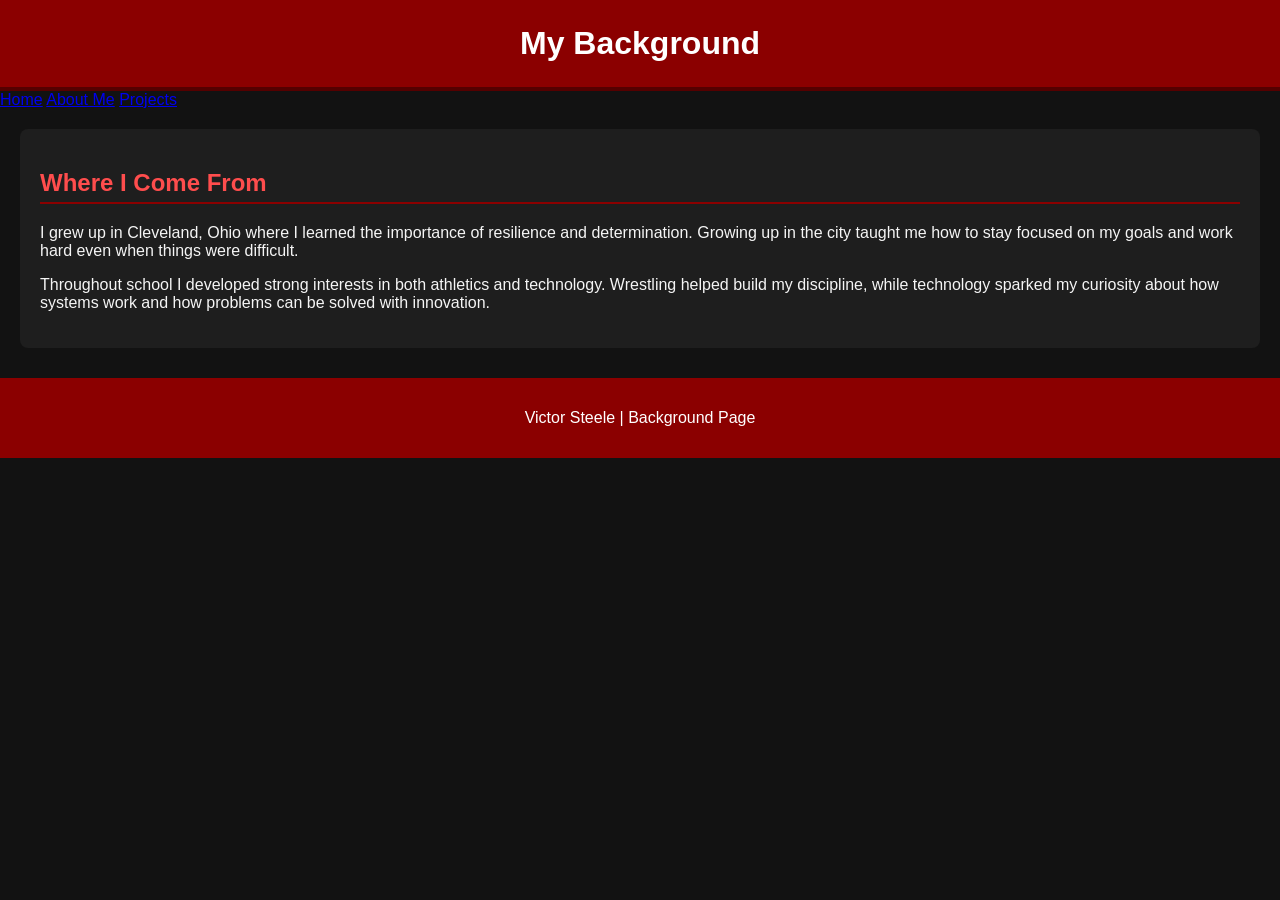
==== aboutme.html @ f4a7b979 "Add files via upload" ====
<!DOCTYPE html>
<html lang="en">

<head>
<meta charset="UTF-8">
<title>My Background</title>
<link rel="stylesheet" href="style.css">
</head>

<body>

<header>
<h1>My Background</h1>
</header>
<nav>
<a href="index.html">Home</a>
<a href="aboutme.html">About Me</a>
<a href="projects.html">Projects</a>
</nav>
<section>

<h2>Where I Come From</h2>

<p>
I grew up in Cleveland, Ohio where I learned the importance of resilience and determination. 
Growing up in the city taught me how to stay focused on my goals and work hard even when things were difficult.
</p>

<p>
Throughout school I developed strong interests in both athletics and technology. Wrestling helped build my discipline, 
while technology sparked my curiosity about how systems work and how problems can be solved with innovation.
</p>

</section>

<footer>

<p>Victor Steele | Background Page</p>

</footer>

</body>
</html>
---- style.css ----
/* General page styling */
body{
    background-color:#121212;
    color:#f5f5f5;
    font-family: Arial, Helvetica, sans-serif;
    margin:0;
    padding:0;
}

/* Header styling */
header{
    background-color:#8B0000;
    color:white;
    text-align:center;
    padding:25px;
    border-bottom:4px solid #550000;
}

/* Section styling */
section{
    background-color:#1e1e1e;
    margin:20px;
    padding:20px;
    border-radius:8px;
}

/* Headings */
h1{
    margin:0;
}

h2{
    color:#ff4d4d;
    border-bottom:2px solid #8B0000;
    padding-bottom:5px;
}

/* List styling */
ul{
    background-color:#2a2a2a;
    padding:15px;
    border-left:5px solid #8B0000;
    border-radius:5px;
}

/* Aside box */
aside{
    background-color:#2a2a2a;
    margin:20px;
    padding:15px;
    border-left:6px solid #ff4d4d;
    border-radius:5px;
}

/* Table styling */
table{
    width:100%;
    border-collapse:collapse;
    margin-top:15px;
}

th{
    background-color:#8B0000;
    color:white;
    padding:10px;
}

td{
    background-color:#2a2a2a;
    padding:10px;
    border:1px solid #444;
}

/* Footer styling */
footer{
    background-color:#8B0000;
    color:white;
    text-align:center;
    padding:15px;
    margin-top:30px;
}
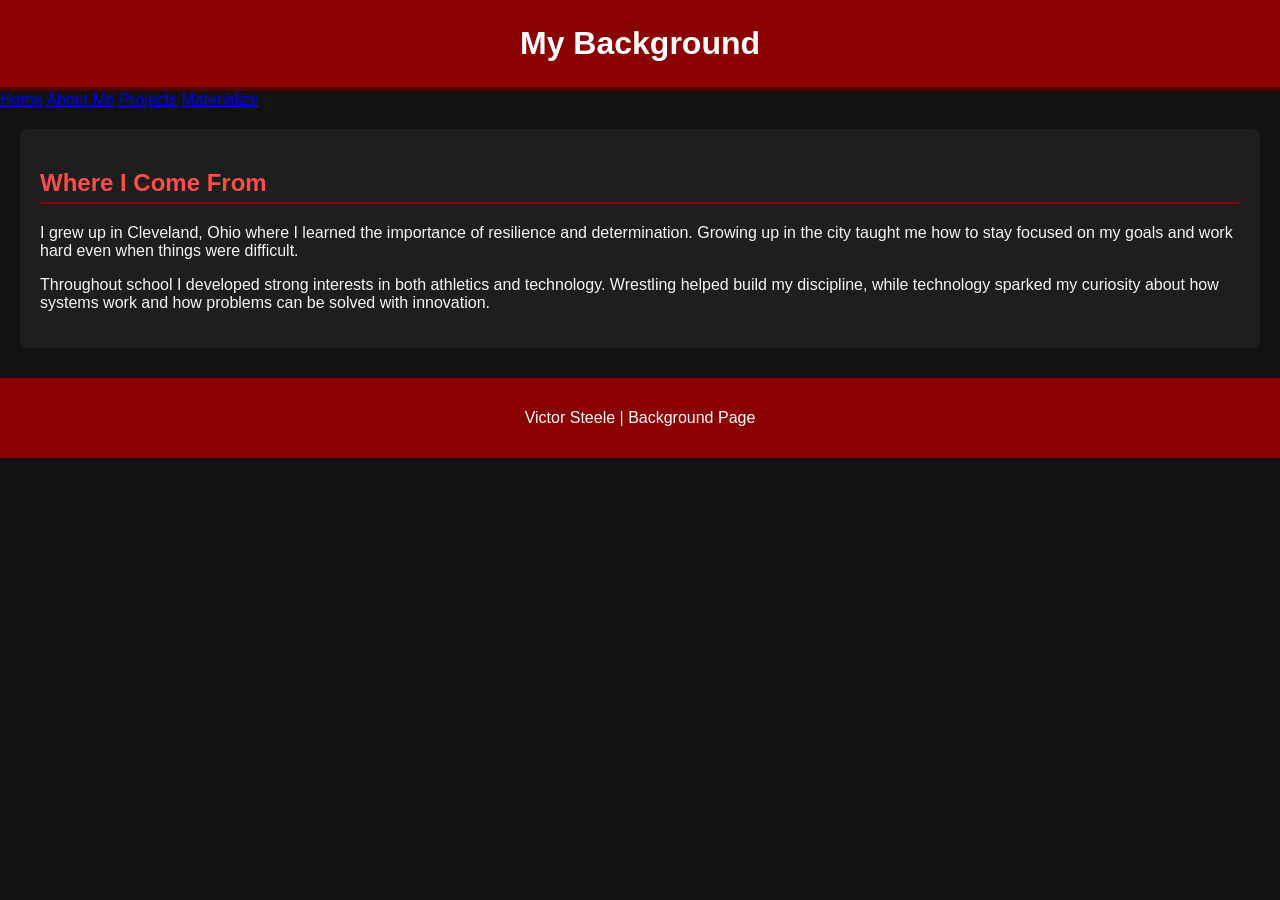
==== commit b6f3717c: "Add Materialize link to navigation in aboutme.html" ====
--- a/aboutme.html
+++ b/aboutme.html
@@ -15,7 +15,8 @@
 <nav>
 <a href="index.html">Home</a>
 <a href="aboutme.html">About Me</a>
-<a href="projects.html">Projects</a>
+<a href="proj.html">Projects</a>
+<a href="materialize.html">Materialize</a>
 </nav>
 <section>
 
@@ -38,6 +39,6 @@
 <p>Victor Steele | Background Page</p>
 
 </footer>
-
+<script src="script.js"></script>
 </body>
-</html>+</html>
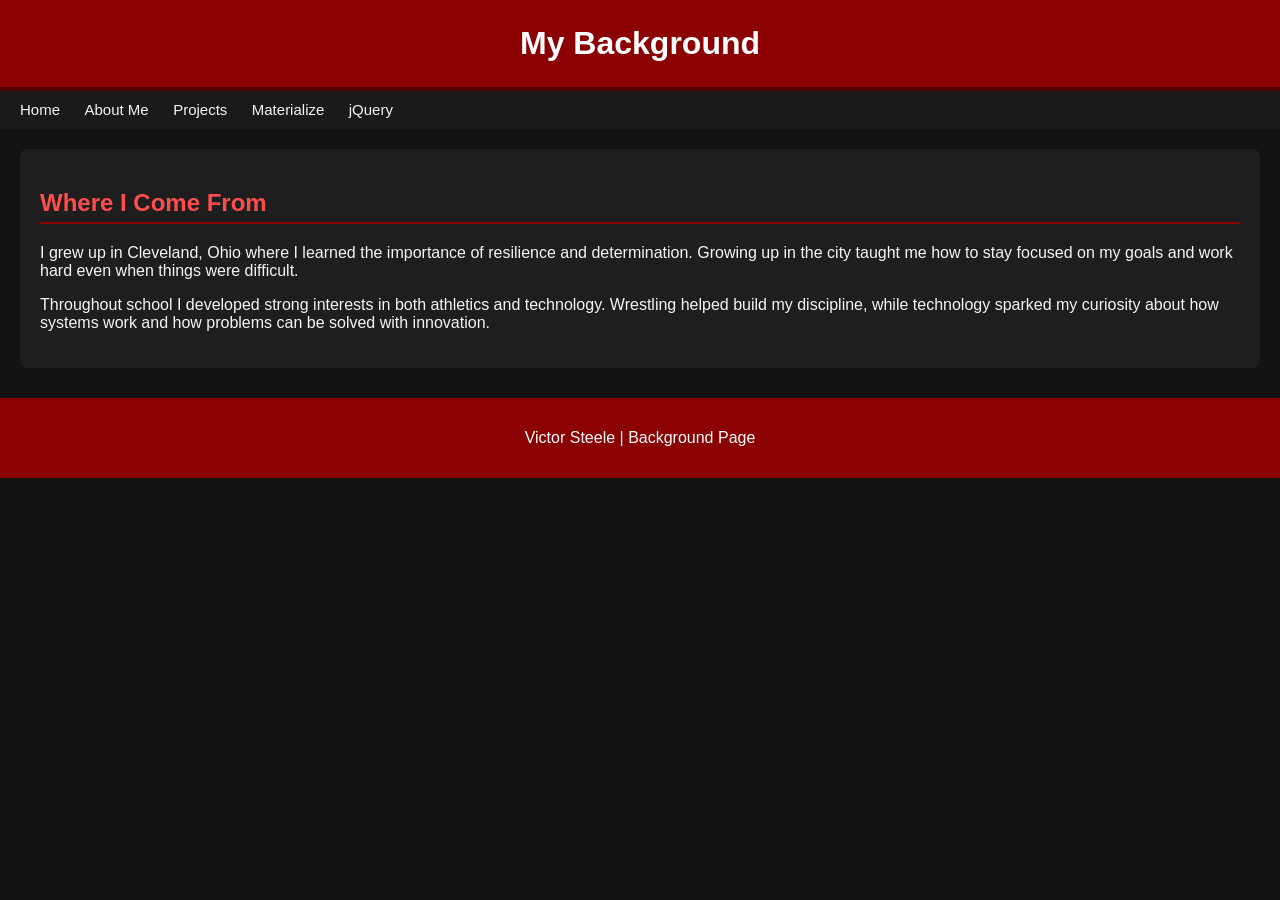
==== commit 808df812: "Add files via upload" ====
--- a/aboutme.html
+++ b/aboutme.html
@@ -1,44 +1,39 @@
-<!DOCTYPE html>
-<html lang="en">
-
-<head>
-<meta charset="UTF-8">
-<title>My Background</title>
-<link rel="stylesheet" href="style.css">
-</head>
-
-<body>
-
-<header>
-<h1>My Background</h1>
-</header>
-<nav>
-<a href="index.html">Home</a>
-<a href="aboutme.html">About Me</a>
-<a href="proj.html">Projects</a>
-<a href="materialize.html">Materialize</a>
-</nav>
-<section>
-
-<h2>Where I Come From</h2>
-
-<p>
-I grew up in Cleveland, Ohio where I learned the importance of resilience and determination. 
-Growing up in the city taught me how to stay focused on my goals and work hard even when things were difficult.
-</p>
-
-<p>
-Throughout school I developed strong interests in both athletics and technology. Wrestling helped build my discipline, 
-while technology sparked my curiosity about how systems work and how problems can be solved with innovation.
-</p>
-
-</section>
-
-<footer>
-
-<p>Victor Steele | Background Page</p>
-
-</footer>
-<script src="script.js"></script>
-</body>
-</html>
+<!DOCTYPE html>
+<html lang="en">
+<head>
+    <meta charset="UTF-8">
+    <title>My Background</title>
+    <link rel="stylesheet" href="style.css">
+</head>
+<body>
+
+<header>
+    <h1>My Background</h1>
+</header>
+
+<nav>
+    <a href="index.html">Home</a>
+    <a href="aboutme.html">About Me</a>
+    <a href="proj.html">Projects</a>
+    <a href="materialize.html">Materialize</a>
+    <a href="jquery.html">jQuery</a>
+</nav>
+
+<section>
+    <h2>Where I Come From</h2>
+    <p>
+        I grew up in Cleveland, Ohio where I learned the importance of resilience and determination.
+        Growing up in the city taught me how to stay focused on my goals and work hard even when things were difficult.
+    </p>
+    <p>
+        Throughout school I developed strong interests in both athletics and technology. Wrestling helped build my discipline,
+        while technology sparked my curiosity about how systems work and how problems can be solved with innovation.
+    </p>
+</section>
+
+<footer>
+    <p>Victor Steele | Background Page</p>
+</footer>
+
+</body>
+</html>
--- a/style.css
+++ b/style.css
@@ -1,81 +1,89 @@
-/* General page styling */
-body{
-    background-color:#121212;
-    color:#f5f5f5;
-    font-family: Arial, Helvetica, sans-serif;
-    margin:0;
-    padding:0;
-}
-
-/* Header styling */
-header{
-    background-color:#8B0000;
-    color:white;
-    text-align:center;
-    padding:25px;
-    border-bottom:4px solid #550000;
-}
-
-/* Section styling */
-section{
-    background-color:#1e1e1e;
-    margin:20px;
-    padding:20px;
-    border-radius:8px;
-}
-
-/* Headings */
-h1{
-    margin:0;
-}
-
-h2{
-    color:#ff4d4d;
-    border-bottom:2px solid #8B0000;
-    padding-bottom:5px;
-}
-
-/* List styling */
-ul{
-    background-color:#2a2a2a;
-    padding:15px;
-    border-left:5px solid #8B0000;
-    border-radius:5px;
-}
-
-/* Aside box */
-aside{
-    background-color:#2a2a2a;
-    margin:20px;
-    padding:15px;
-    border-left:6px solid #ff4d4d;
-    border-radius:5px;
-}
-
-/* Table styling */
-table{
-    width:100%;
-    border-collapse:collapse;
-    margin-top:15px;
-}
-
-th{
-    background-color:#8B0000;
-    color:white;
-    padding:10px;
-}
-
-td{
-    background-color:#2a2a2a;
-    padding:10px;
-    border:1px solid #444;
-}
-
-/* Footer styling */
-footer{
-    background-color:#8B0000;
-    color:white;
-    text-align:center;
-    padding:15px;
-    margin-top:30px;
-}+body {
+    background-color: #121212;
+    color: #f5f5f5;
+    font-family: Arial, Helvetica, sans-serif;
+    margin: 0;
+    padding: 0;
+}
+
+header {
+    background-color: #8B0000;
+    color: white;
+    text-align: center;
+    padding: 25px;
+    border-bottom: 4px solid #550000;
+}
+
+nav {
+    background-color: #1a1a1a;
+    padding: 10px 20px;
+}
+
+nav a {
+    color: #f5f5f5;
+    text-decoration: none;
+    margin-right: 20px;
+    font-size: 15px;
+}
+
+nav a:hover {
+    color: #ff4d4d;
+}
+
+section {
+    background-color: #1e1e1e;
+    margin: 20px;
+    padding: 20px;
+    border-radius: 8px;
+}
+
+h1 {
+    margin: 0;
+}
+
+h2 {
+    color: #ff4d4d;
+    border-bottom: 2px solid #8B0000;
+    padding-bottom: 5px;
+}
+
+ul {
+    background-color: #2a2a2a;
+    padding: 15px;
+    border-left: 5px solid #8B0000;
+    border-radius: 5px;
+}
+
+aside {
+    background-color: #2a2a2a;
+    margin: 20px;
+    padding: 15px;
+    border-left: 6px solid #ff4d4d;
+    border-radius: 5px;
+}
+
+table {
+    width: 100%;
+    border-collapse: collapse;
+    margin-top: 15px;
+}
+
+th {
+    background-color: #8B0000;
+    color: white;
+    padding: 10px;
+}
+
+td {
+    background-color: #2a2a2a;
+    padding: 10px;
+    border: 1px solid #444;
+}
+
+footer {
+    background-color: #8B0000;
+    color: white;
+    text-align: center;
+    padding: 15px;
+    margin-top: 30px;
+}
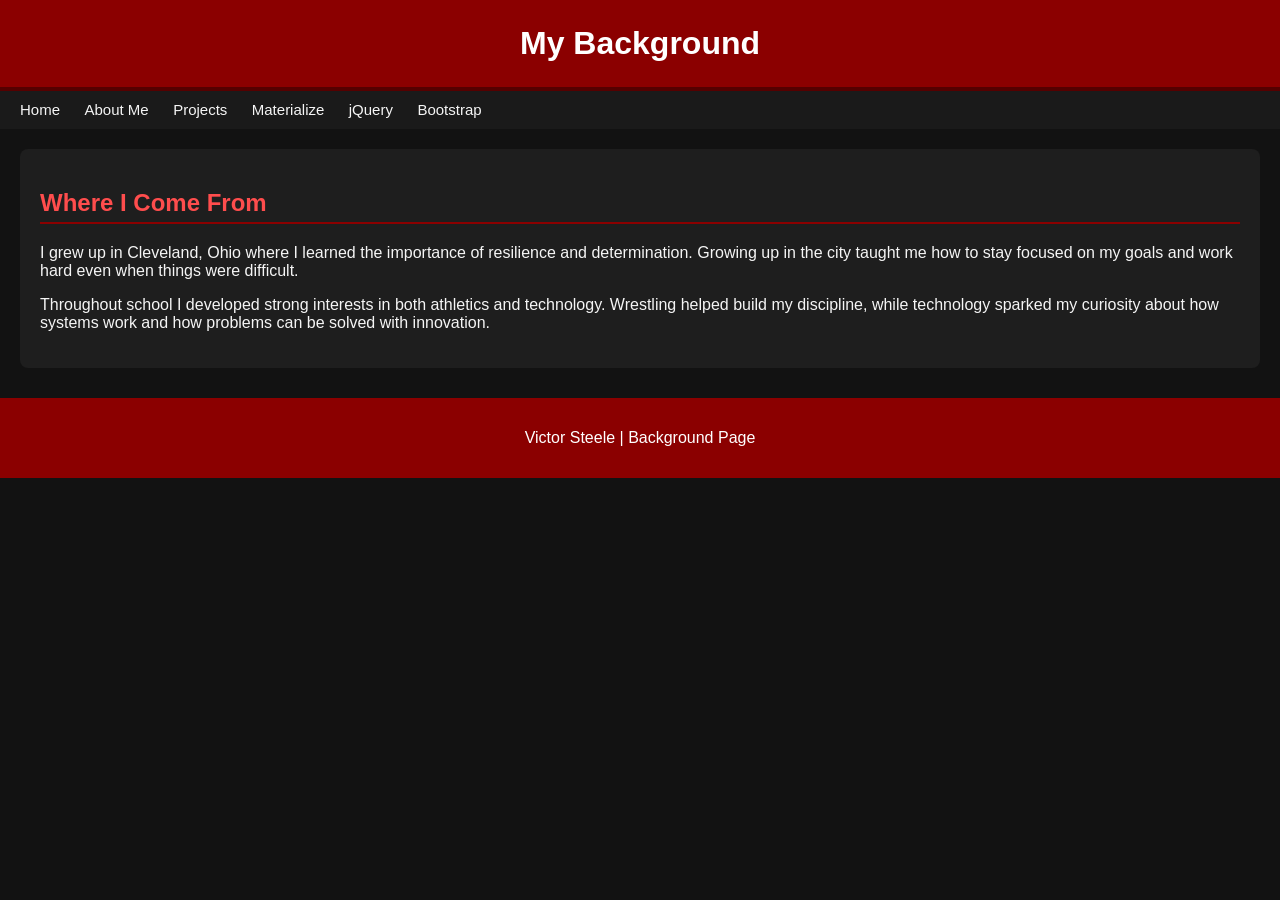
==== commit 96988a9a: "Add Bootstrap link to navigation" ====
--- a/aboutme.html
+++ b/aboutme.html
@@ -17,6 +17,7 @@
     <a href="proj.html">Projects</a>
     <a href="materialize.html">Materialize</a>
     <a href="jquery.html">jQuery</a>
+    <a href="bootstrap.html">Bootstrap</a>
 </nav>
 
 <section>
